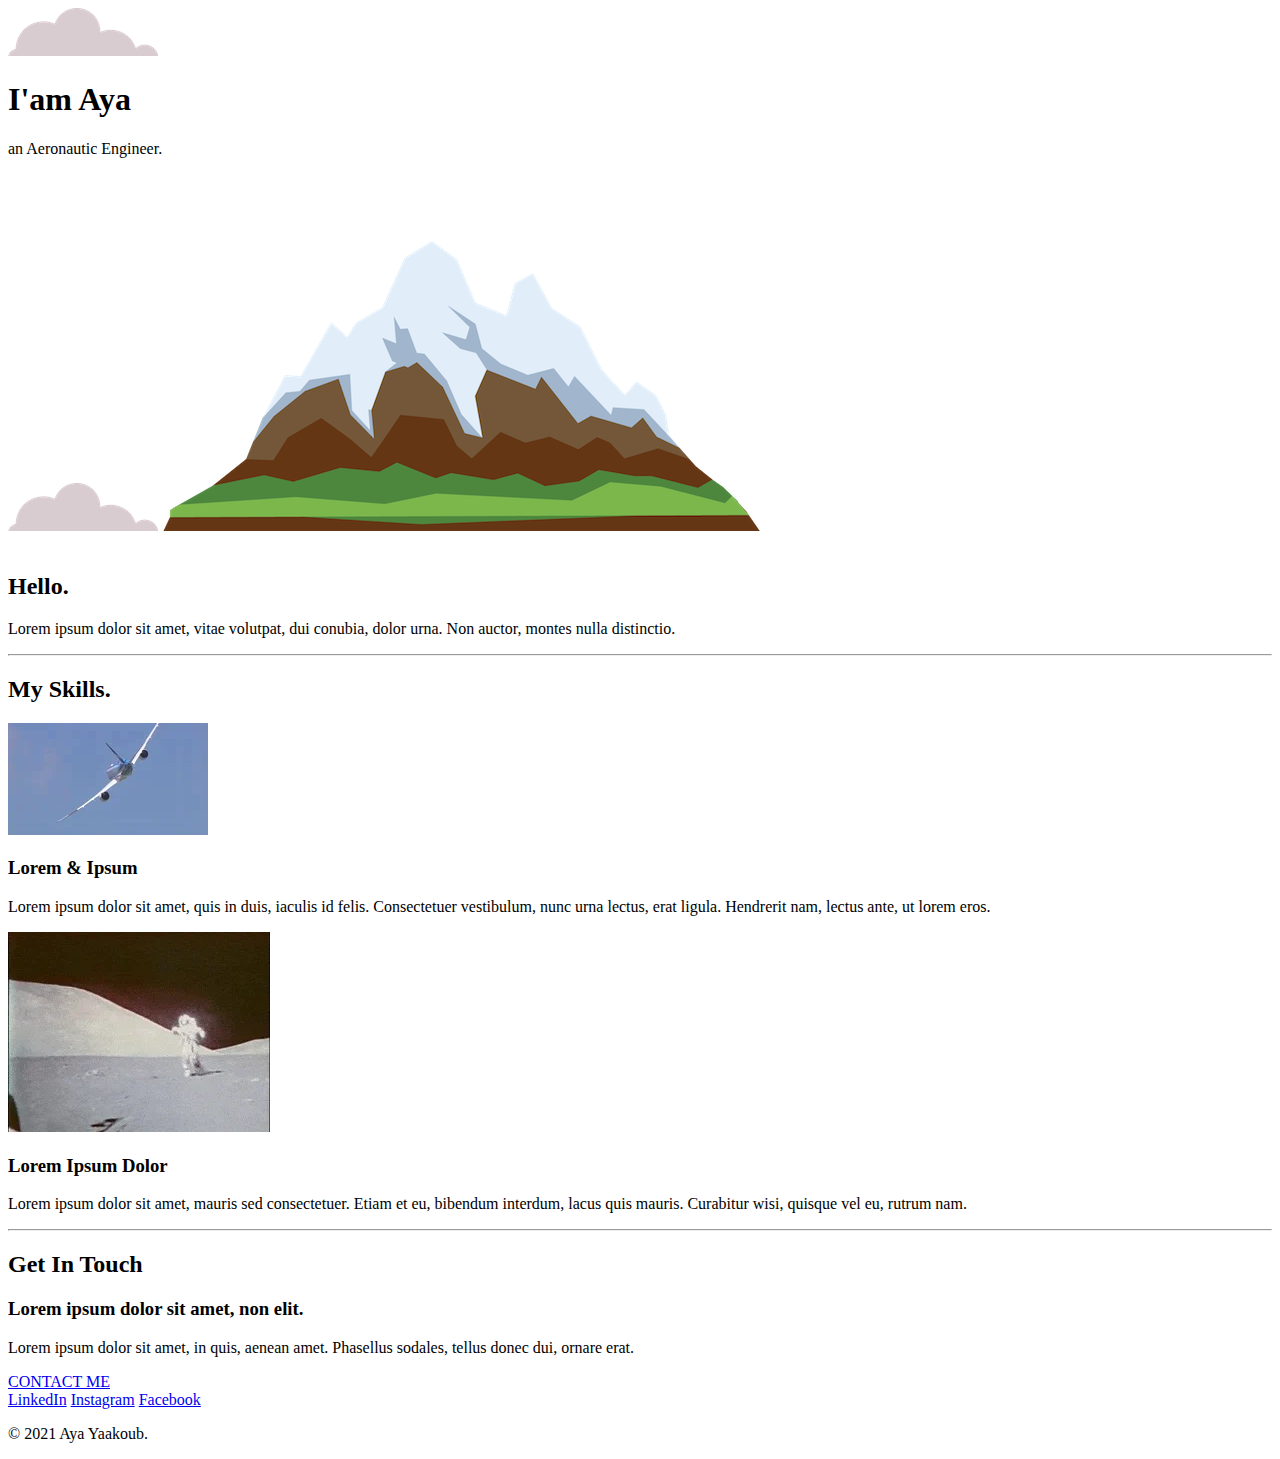
==== FirstWEB/Aya_Blog.html @ 1d2708f7 "v4" ====
<!DOCTYPE html>
<html lang="en" dir="ltr">
  <head>
    <meta charset="utf-8">
    <title>Aya Yaakoub</title>
    <link rel="stylesheet" href="css/styles.css">
    <link rel="icon" href="favicon.ico">
    <link rel="preconnect" href="https://fonts.gstatic.com">
    <link rel="preconnect" href="https://fonts.gstatic.com">
  <link href="https://fonts.googleapis.com/css2?family=Merriweather&family=Montserrat&family=Sacramento&display=swap" rel="stylesheet">
  </head>
  <body>
    <div class="top-container">
      <img class= pic1 src="images/cloud.png" alt="sky">
      <h1>I'am Aya</h1>
      <p>an <span class="pro">Aeronautic </span>Engineer.</p>
      <img class= pic2 src="images/cloud.png" alt="sky">
      <img class= pic3 src="images/mountain.png" alt="plane">
    </div>
    <div class="middle-container">
      <div class="profile">
        <img src="" alt="">
        <h2>Hello.</h2>
        <p class="intro">Lorem ipsum dolor sit amet, vitae volutpat, dui conubia, dolor urna. Non auctor, montes nulla distinctio.</p>
      </div>
      <hr>
      <div class="skills">
        <h2>My Skills.</h2>
        <div class="skill-row">
          <img class="plane-img" src="images/animeplane.webp" alt="planes">
          <h3>Lorem & Ipsum</h3>
          <p>Lorem ipsum dolor sit amet, quis in duis, iaculis id felis. Consectetuer vestibulum, nunc urna lectus, erat ligula. Hendrerit nam, lectus ante, ut lorem eros.</p>
        </div>
        <div class="skill-row">
          <img class="astro-img" src="images/animeastro.webp" alt="astro">
          <h3>Lorem Ipsum Dolor</h3>
          <p>Lorem ipsum dolor sit amet, mauris sed consectetuer. Etiam et eu, bibendum interdum, lacus quis mauris. Curabitur wisi, quisque vel eu, rutrum nam.</p>
        </div>
      </div>
      <hr>
      <div class="contact-me">
        <h2>Get In Touch</h2>
        <h3>Lorem ipsum dolor sit amet, non elit.</h3>
        <p class="contact-message">Lorem ipsum dolor sit amet, in quis, aenean amet. Phasellus sodales, tellus donec dui, ornare erat.</p>
        <a class="btn" href="mailto:ayayacoub15@gmail.com">CONTACT ME</a>
      </div>
    </div>


    <div class="bottom-container">
      <a class="footer-link" href=https://www.linkedin.com/in/aya-yaakoub//">LinkedIn</a>
      <a class="footer-link" href="https://www.instagram.com/aya.yaakoub//">Instagram</a>
      <a class="footer-link" href="https://www.facebook.com/aya.yaakoub.39/">Facebook</a>
      <p class="copyright">© 2021 Aya Yaakoub.</p>
    </div>

  </body>
</html>
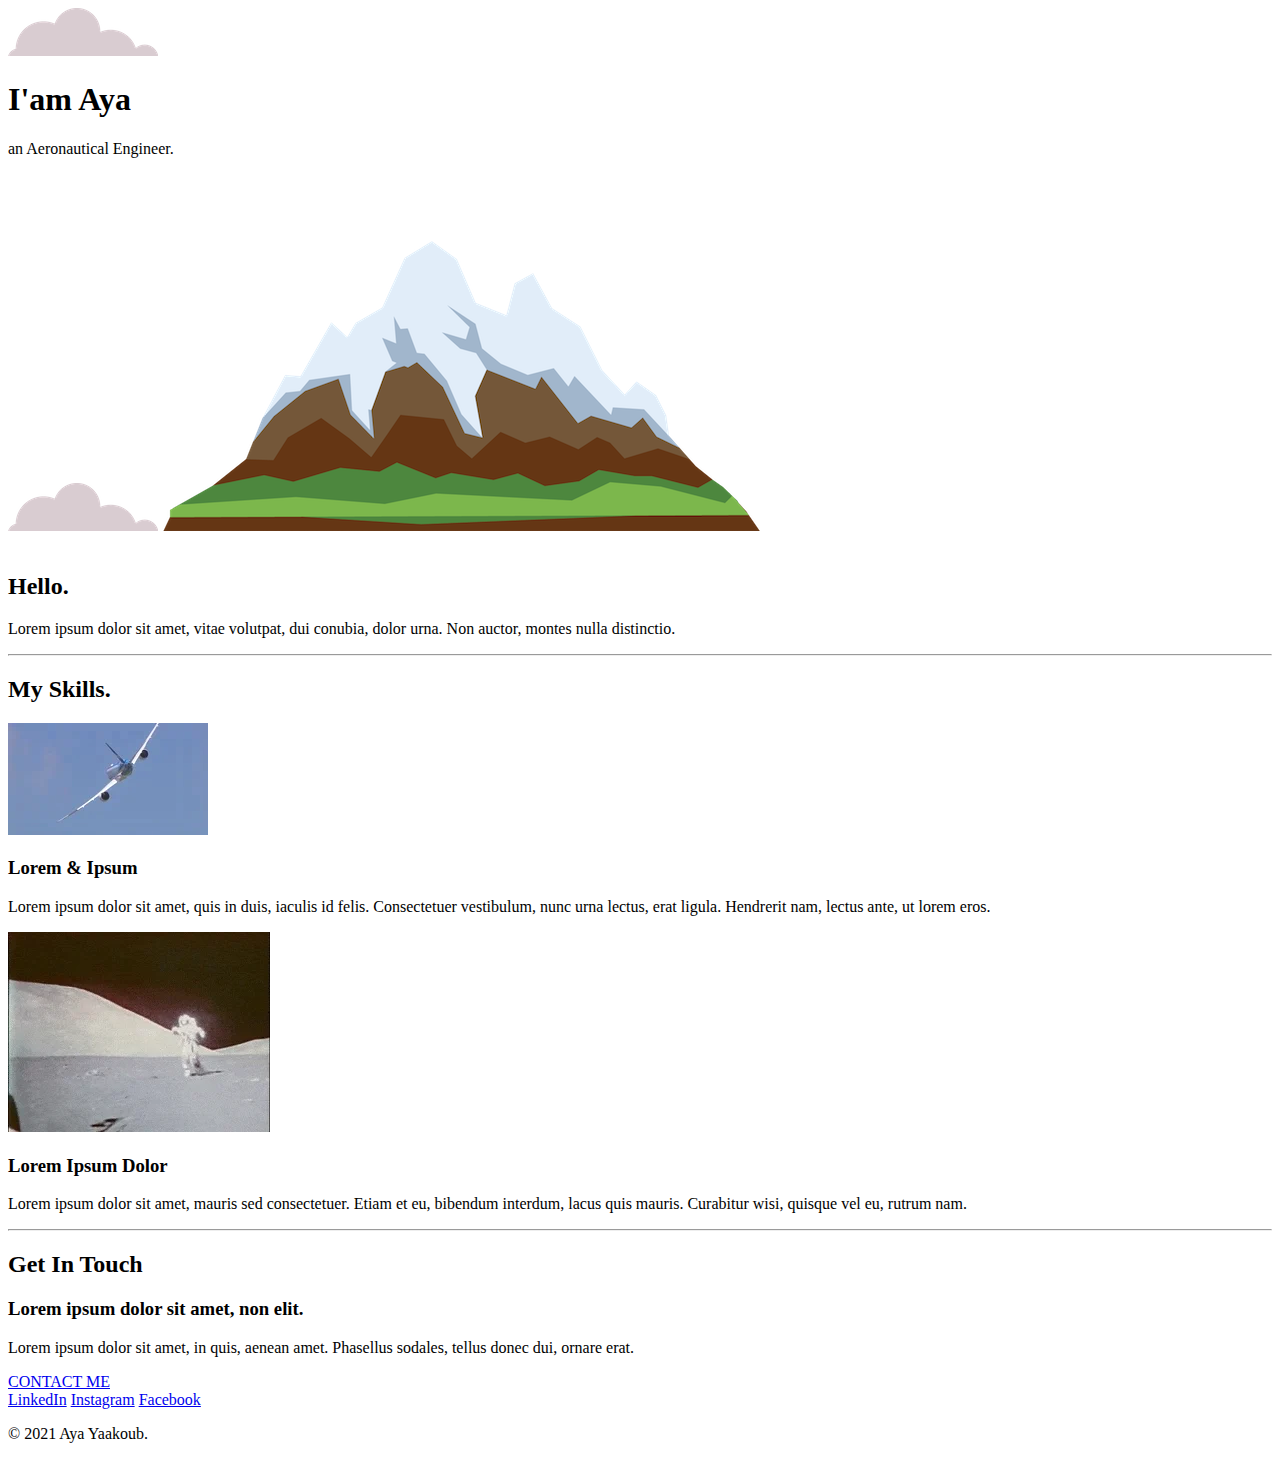
==== commit 61a75ef4: "v6" ====
--- a/FirstWEB/Aya_Blog.html
+++ b/FirstWEB/Aya_Blog.html
@@ -13,7 +13,7 @@
     <div class="top-container">
       <img class= pic1 src="images/cloud.png" alt="sky">
       <h1>I'am Aya</h1>
-      <p>an <span class="pro">Aeronautic </span>Engineer.</p>
+      <p>an <span class="pro">Aeronautical </span>Engineer.</p>
       <img class= pic2 src="images/cloud.png" alt="sky">
       <img class= pic3 src="images/mountain.png" alt="plane">
     </div>
